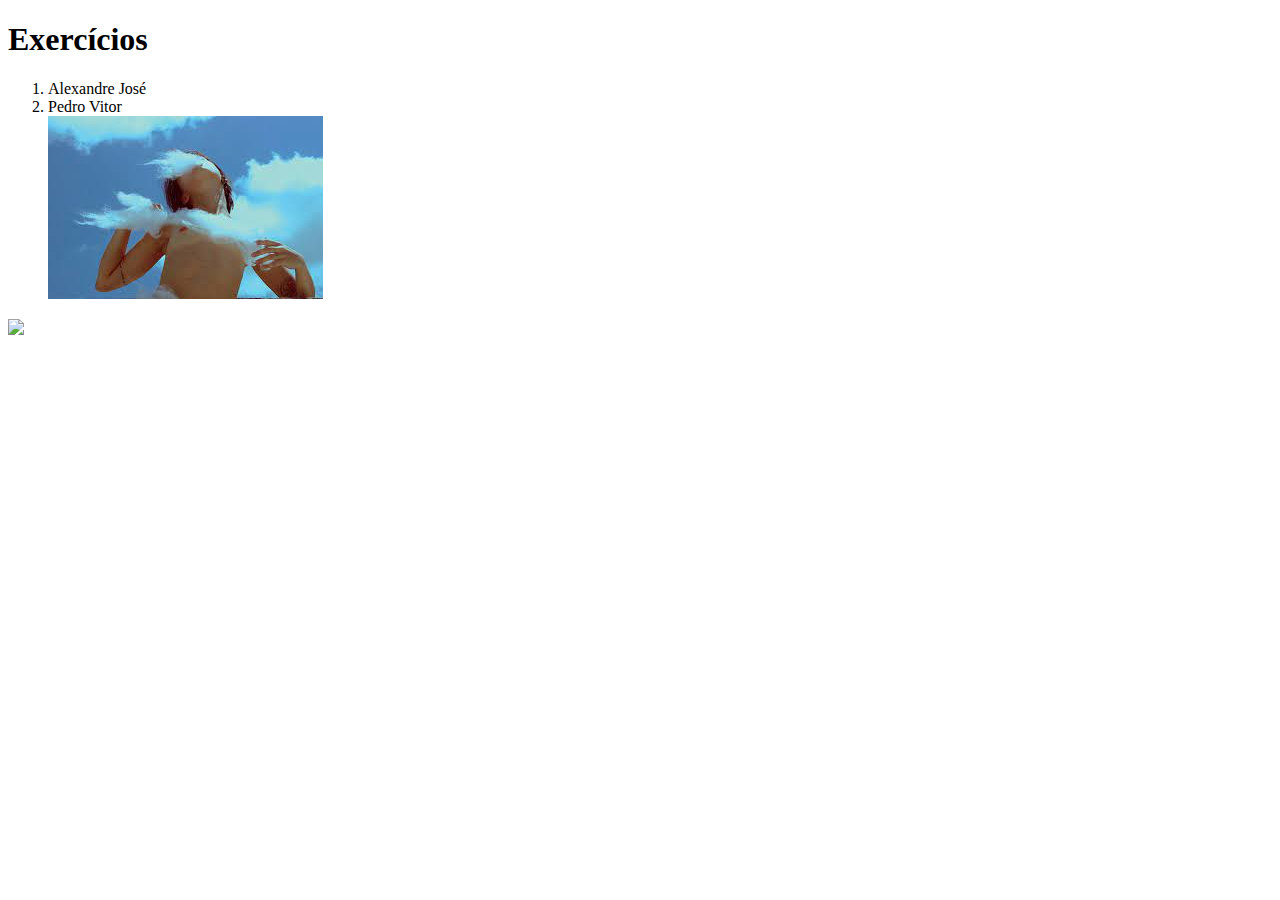
==== fundamentos/bloco-3-introducao-a-html-e-css/dia-1-html-css-estruturas-de-pagina/index.html @ 13d6b972 "primeira parte do exercicio 3.1" ====
<!DOCTYPE html>
<html lang="pt-br">

<head>
    <meta charset="UTF-8">
    <title>HTML</title>
</head>

<body>

    <h1>Exercícios</h1>
    <ol>
        <li> Alexandre José</li>
        <li>Pedro Vitor</li>
        <img
            src=[data-uri] />

    </ol>
    <img src="/imagemexercicio.jpeg">
</body>

</html>
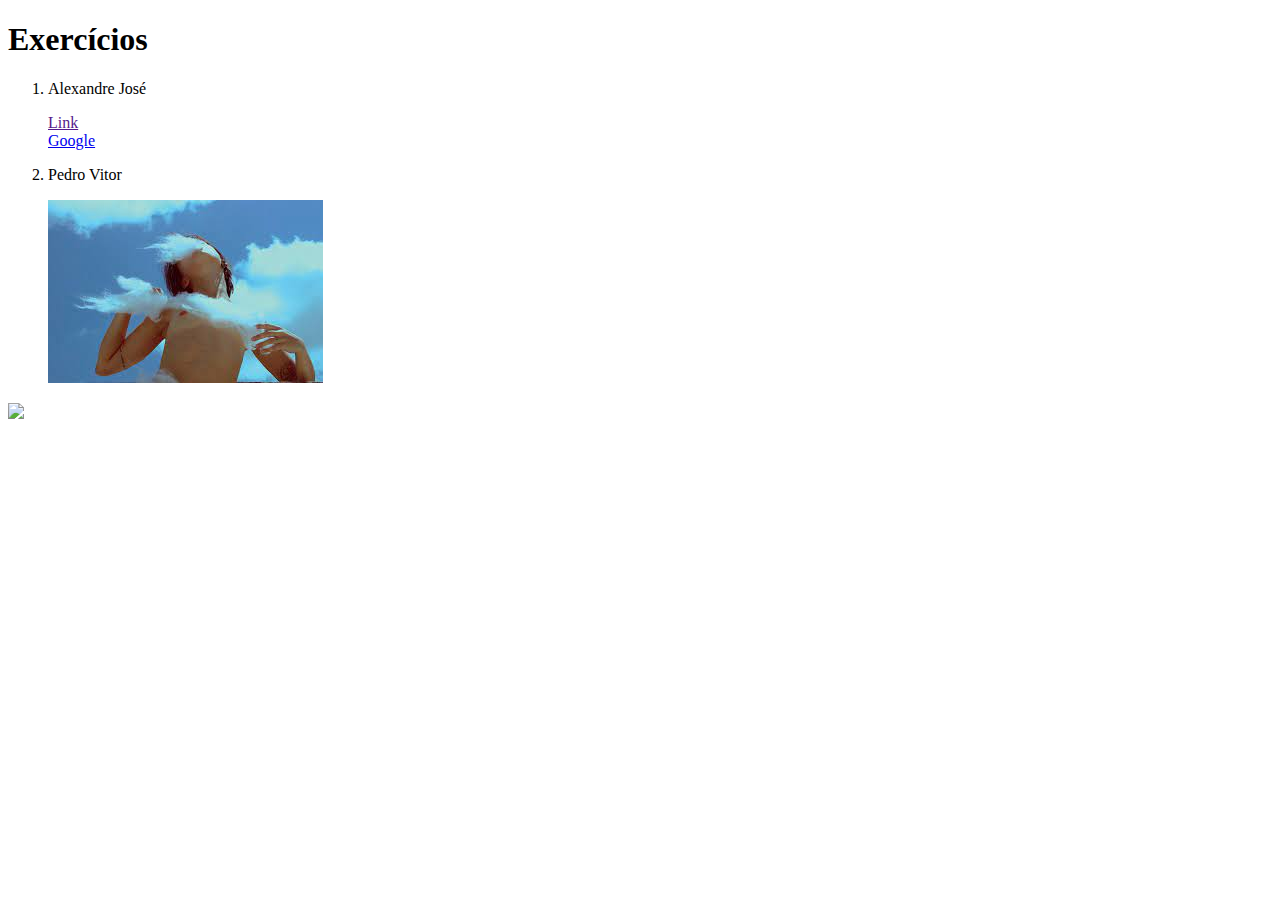
==== commit 3e9c2574: "segunda parte do exercicio 3.1" ====
--- a/fundamentos/bloco-3-introducao-a-html-e-css/dia-1-html-css-estruturas-de-pagina/index.html
+++ b/fundamentos/bloco-3-introducao-a-html-e-css/dia-1-html-css-estruturas-de-pagina/index.html
@@ -9,14 +9,25 @@
 <body>
 
     <h1>Exercícios</h1>
+     
     <ol>
-        <li> Alexandre José</li>
-        <li>Pedro Vitor</li>
+        <p>
+            <li> Alexandre José</li>
+        </p>
+        <a href=""> Link </a> <br>
+        <a href="https://www.google.com/">Google</a>
+            
+        <p>
+            <li>Pedro Vitor</li>
+        </p>
+
         <img
             src=[data-uri] />
 
     </ol>
     <img src="/imagemexercicio.jpeg">
+    
+
 </body>
 
 </html>